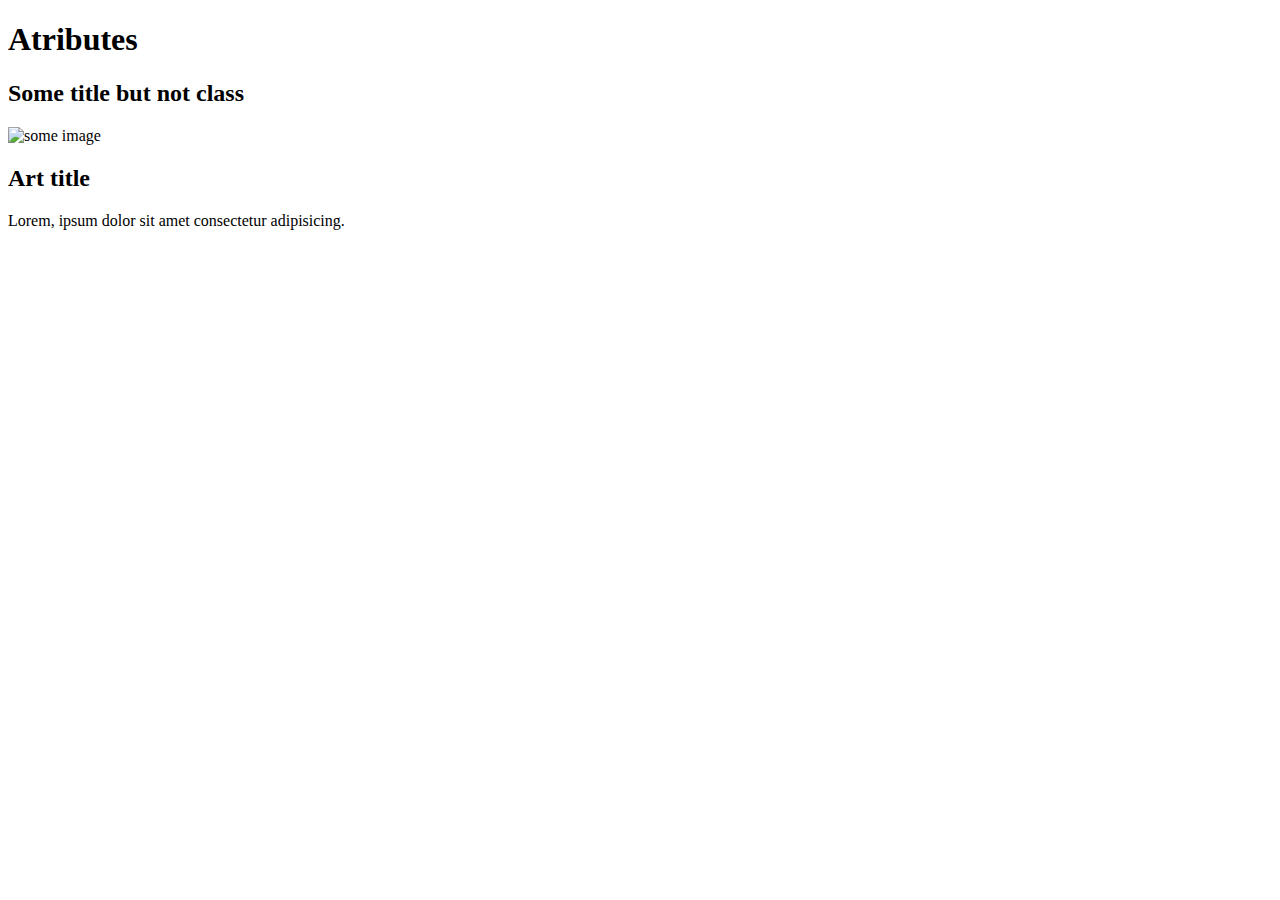
==== index.html @ fc93bad5 "style" ====
<!DOCTYPE html>
<html lang="en">

<head>
  <meta charset="UTF-8">
  <meta name="viewport" content="width=device-width, initial-scale=1.0">
  <title>Document</title>
  <link rel="stylesheet" href="style/style.css">
  <script src="js/atributes.js" defer></script>
</head>

<body>
  <h1>Atributes</h1>

  <h2 id="title">Some title but not class</h2>

  <img alt="some image">

  <article>
    <h2>Art title</h2>
    <p>Lorem, ipsum dolor sit amet consectetur adipisicing.</p>
  </article>

</body>

</html>
---- style/style.css ----
body {
}
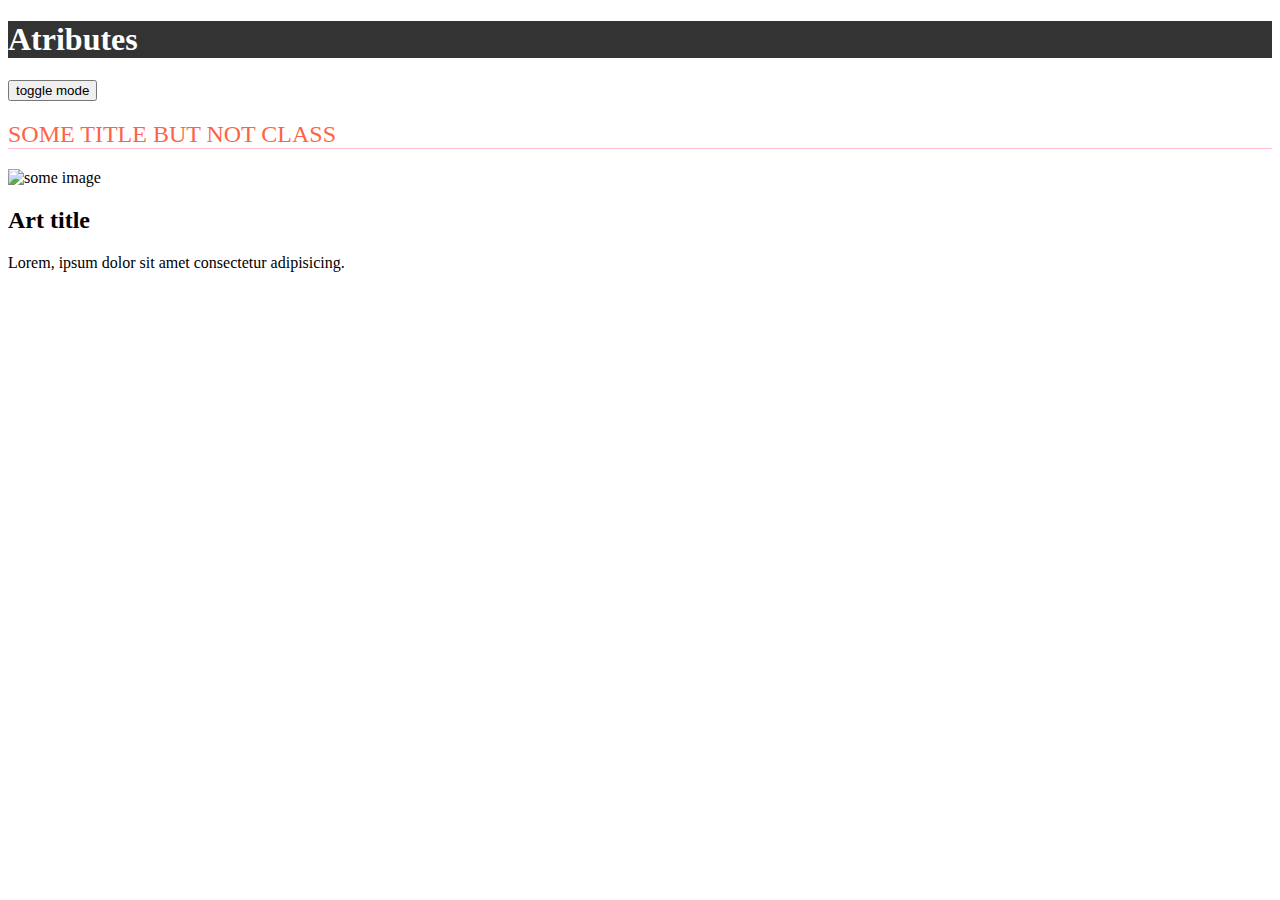
==== commit c52ce743: "class list" ====
--- a/index.html
+++ b/index.html
@@ -6,15 +6,17 @@
   <meta name="viewport" content="width=device-width, initial-scale=1.0">
   <title>Document</title>
   <link rel="stylesheet" href="style/style.css">
-  <script src="js/atributes.js" defer></script>
+  <!-- <script src="js/atributes.js" defer></script> -->
+  <script src="js/classList.js" defer></script>
 </head>
 
 <body>
   <h1>Atributes</h1>
+  <button id="darkMode">toggle mode</button>
 
-  <h2 id="title">Some title but not class</h2>
+  <h2 id="title" class="someOther kazka">Some title but not class</h2>
 
-  <img alt="some image">
+  <img id="mainImg" alt="some image">
 
   <article>
     <h2>Art title</h2>
--- a/style/style.css
+++ b/style/style.css
@@ -1,2 +1,18 @@
 body {
 }
+
+.specialTitle {
+  text-transform: uppercase;
+  font-weight: normal;
+  color: tomato;
+  border-bottom: 1px solid pink;
+}
+
+.someOther {
+  background-color: brown;
+}
+
+.dark {
+  background-color: #333;
+  color: white;
+}
